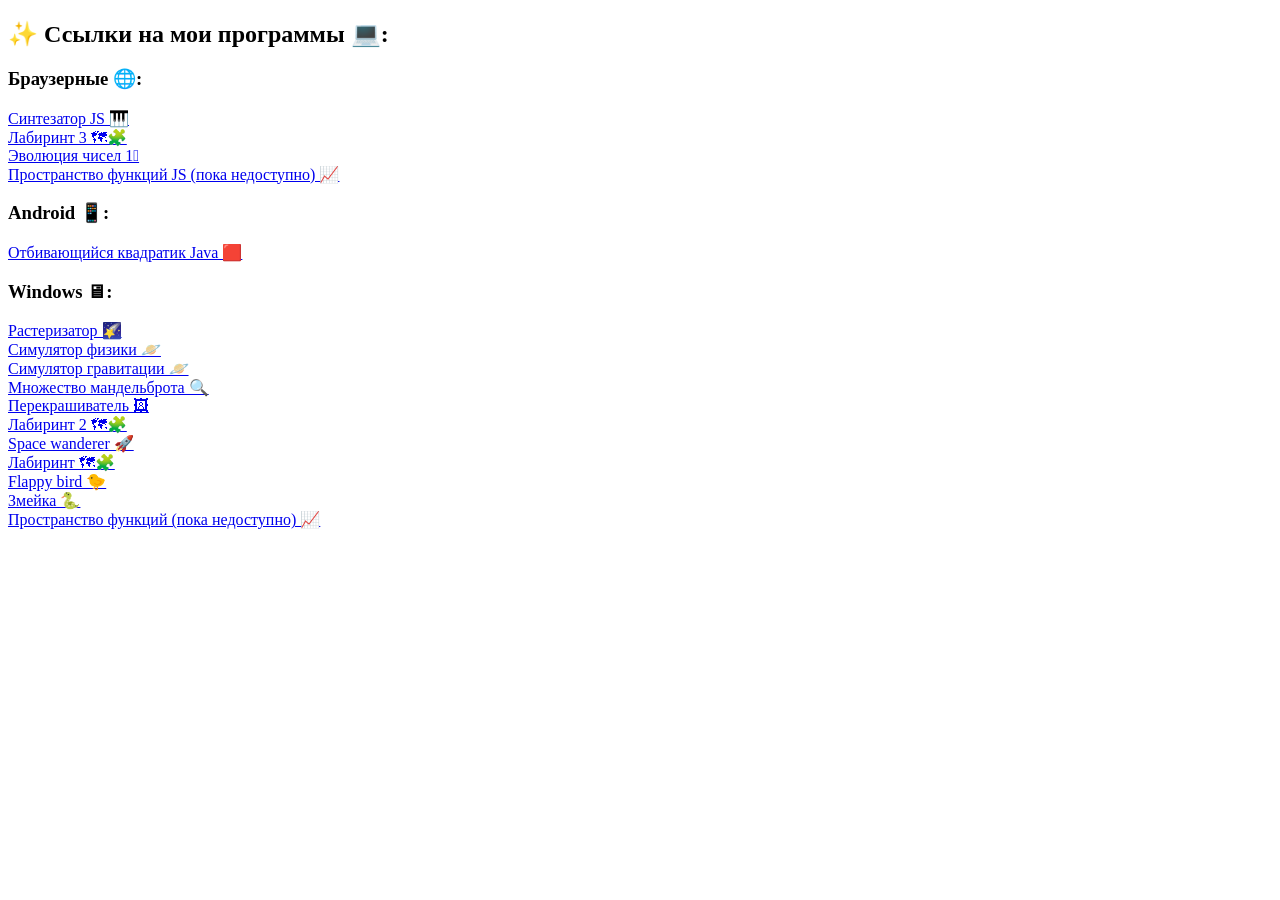
==== index.html @ d7e4bc84 "v0.1: added programs list markup" ====
<!DOCTYPE html>
<html lang="ru">
<head>
  <meta charset="UTF-8">
  <meta http-equiv="refresh" content="0; url=list_of_programs.html">
  <title>Lakashmak</title>
</head>
<body>
</body>
</html>
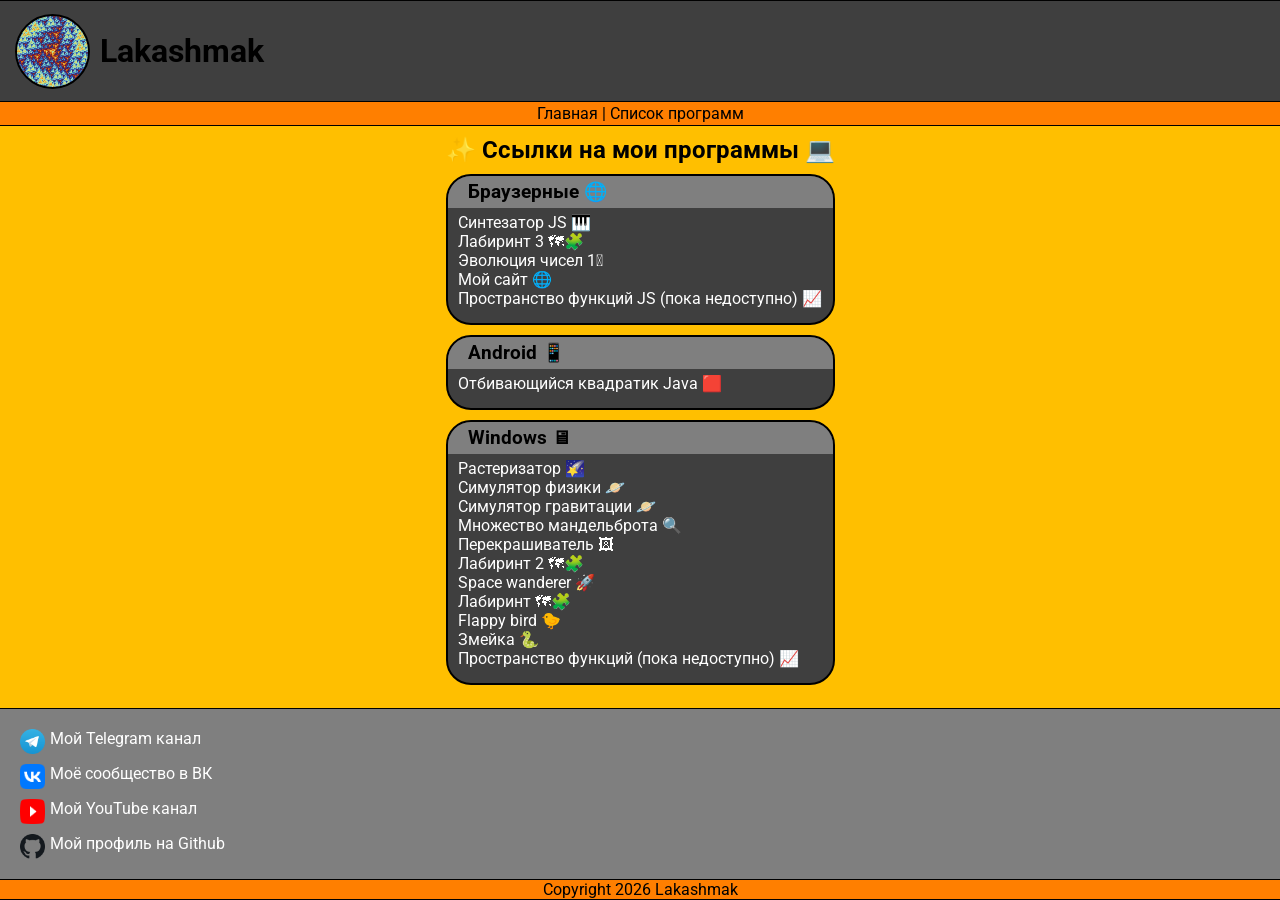
==== commit 77dcf3ab: "v1.0.3: added 404.html" ====
--- a/index.html
+++ b/index.html
@@ -2,9 +2,20 @@
 <html lang="ru">
 <head>
   <meta charset="UTF-8">
-  <meta http-equiv="refresh" content="0; url=list_of_programs.html">
+  <meta name="viewport" content="width=device-width, initial-scale=1.0">
+  <!-- <meta http-equiv="refresh" content="0; url=list_of_programs.html">-->
   <title>Lakashmak</title>
+  <script>window.location.href = "list_of_programs.html"</script>
+  <link rel="stylesheet" href="assets/css/styles.css">
 </head>
-<body>
+<body id="body">
+    <noscript>
+        <div class="bg">
+            <main>
+                <h2>Ой!</h2>
+                <p>Кажется, у тебя отключен JavaScript. Этот сайт без него не работает, включи его, пожалуйста!</p>
+            </main>
+        </div>
+    </noscript>
 </body>
 </html>
--- a/assets/css/styles.css
+++ b/assets/css/styles.css
@@ -0,0 +1,126 @@
+*{
+    padding: 0px;
+    margin: 0px;
+    font-family: 'Roboto';
+    -webkit-text-size-adjust: 100%;
+    box-sizing: border-box;
+}
+
+body {
+	background-color: #3f3f3f;
+	display: flex;
+	overflow-x: hidden;
+	min-height: 100%;
+}
+
+.bg {
+	background-color: #ffbf00;
+    flex-grow: 1;
+    display: flex;
+    flex-direction: column;
+    /*min-height: 765px;*/ /*теперь это свойство устанавливается из main.js*/
+}
+
+#header {
+	min-width: 100vw;
+	border-top: 1px solid black;
+	border-bottom: 1px solid black;
+	background-color: #3f3f3f;
+	flex-shrink: 0;
+}
+
+header {
+	display: flex;
+    align-items: center;
+    padding: 10px;
+    height: 100px;
+	background-image: url(../img/background.jpg);
+	background-repeat: no-repeat;
+	background-size: 100% auto;
+	background-position: center;
+}
+
+.avatar {
+	width: 75px;
+	height: 75px;
+	border: 2px solid black;
+	border-radius: 100px;
+	margin-left: 5px;
+	margin-right: 10px;
+	background-color: #7f7f7f;
+}
+
+nav {
+	border-top: 1px solid black;
+	background-color: #ff7f00;
+	text-align: center;
+	padding: 2px;
+	text-size-adjust: 8pt;
+}
+
+nav > a {
+	color: #000000;
+	text-decoration: none;
+}
+
+nav > p {
+	display: inline;
+}
+
+main {
+	flex-grow: 1;
+	min-width: 100vw;
+    background-color: #ffbf00;
+    display: flex;
+	flex-direction: column;
+    align-items: center;
+}
+
+#footer {
+	flex-shrink: 0;
+	bottom: 0;
+	min-width: 100vw;
+	border-top: 1px solid black;
+	border-bottom: 1px solid black;
+	background-color: #ff7f00;
+}
+
+.quick_links {
+	padding: 10px;
+	padding-left: 20px;
+	padding-bottom: 20px;
+	background-color: #7f7f7f;
+}
+
+.link {
+	display: flex;
+	margin-top: 10px;
+}
+
+.logo {
+	width: 25px;
+	height: 25px;
+	margin-right: 5px;
+}
+
+.link > a {
+	color: #ffffff;
+    text-decoration: none;
+}
+
+.link > a:hover {
+	color: #ffbf00;
+	text-decoration: underline;
+}
+
+.copyright {
+	min-width: 100vw;
+	border-top: 1px solid black;
+	text-align: center;
+}
+
+@font-face 
+{
+    font-family: 'Roboto';
+    src: url(../fonts/Roboto.ttf);
+}
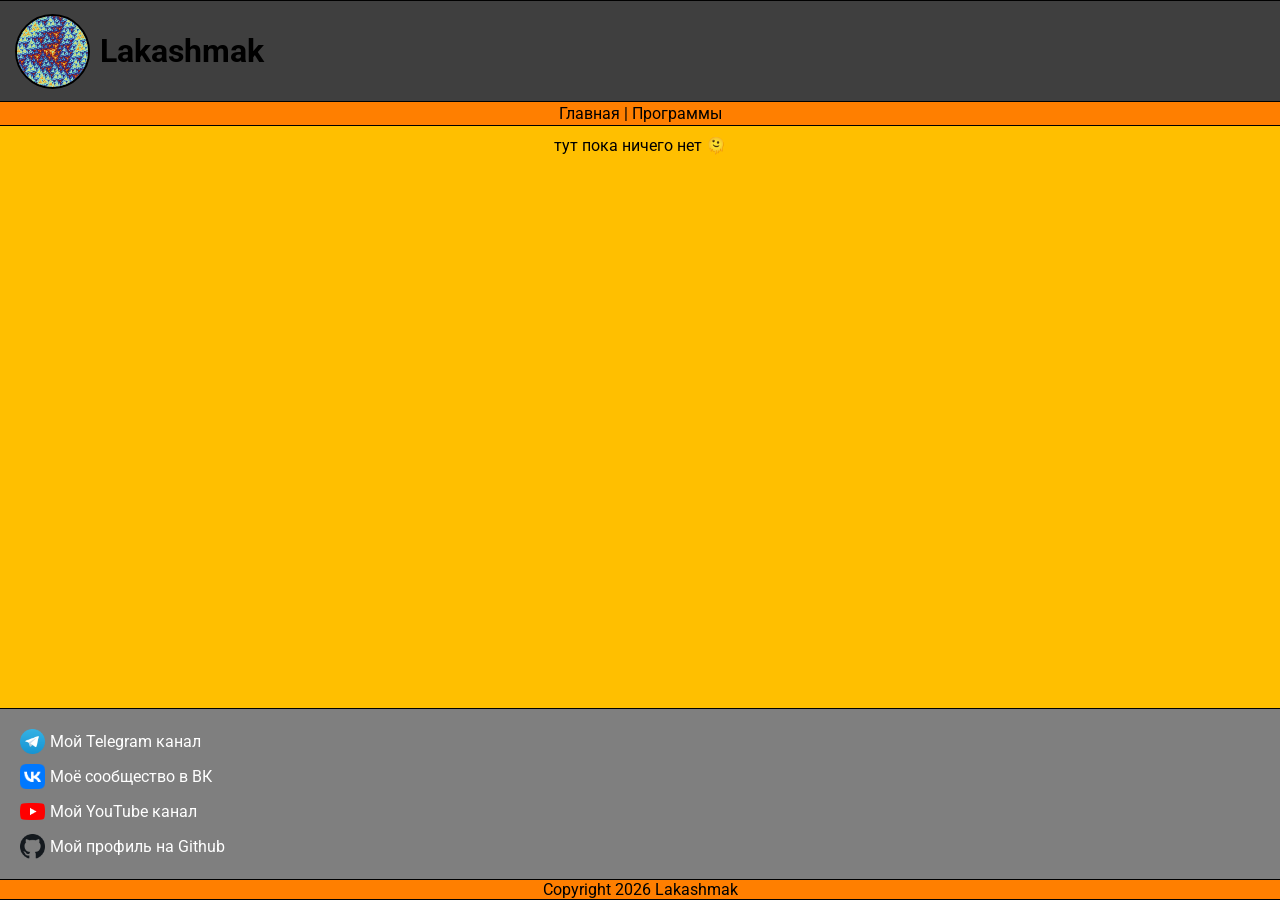
==== commit 80086d35: "v1.3: the list of programs has been redone" ====
--- a/index.html
+++ b/index.html
@@ -5,7 +5,8 @@
   <meta name="viewport" content="width=device-width, initial-scale=1.0">
   <!-- <meta http-equiv="refresh" content="0; url=list_of_programs.html">-->
   <title>Lakashmak</title>
-  <script>window.location.href = "list_of_programs.html"</script>
+  <link rel='icon' type='image/jpeg' href = 'assets/img/custom/avatar.jpg' id='linkicon'>
+  <script>window.location.href = "home.html"</script>
   <link rel="stylesheet" href="assets/css/styles.css">
 </head>
 <body id="body">
--- a/assets/css/styles.css
+++ b/assets/css/styles.css
@@ -34,7 +34,7 @@
     align-items: center;
     padding: 10px;
     height: 100px;
-	background-image: url(../img/background.jpg);
+	background-image: url(../img/custom/background.jpg);
 	background-repeat: no-repeat;
 	background-size: 100% auto;
 	background-position: center;
@@ -56,14 +56,28 @@
 	text-align: center;
 	padding: 2px;
 	text-size-adjust: 8pt;
+	width: 100vw; /*настоящая ширина устанавливается из main.js*/
+	min-width: 0;
+	overflow: hidden;
+	flex-shrink: 0;
 }
 
-nav > a {
+nav > div {
+	white-space: nowrap;
+	overflow-x: auto;
+	-webkit-overflow-scrolling: touch;
+}
+
+nav > div > a {
 	color: #000000;
 	text-decoration: none;
 }
 
-nav > p {
+nav > div > a:hover {
+	text-decoration: underline;
+}
+
+nav > div > p {
 	display: inline;
 }
 
@@ -101,11 +115,14 @@
 	width: 25px;
 	height: 25px;
 	margin-right: 5px;
+	object-fit: contain;
+	object-position: center;
 }
 
 .link > a {
 	color: #ffffff;
     text-decoration: none;
+    margin-top: 2.5px;
 }
 
 .link > a:hover {
